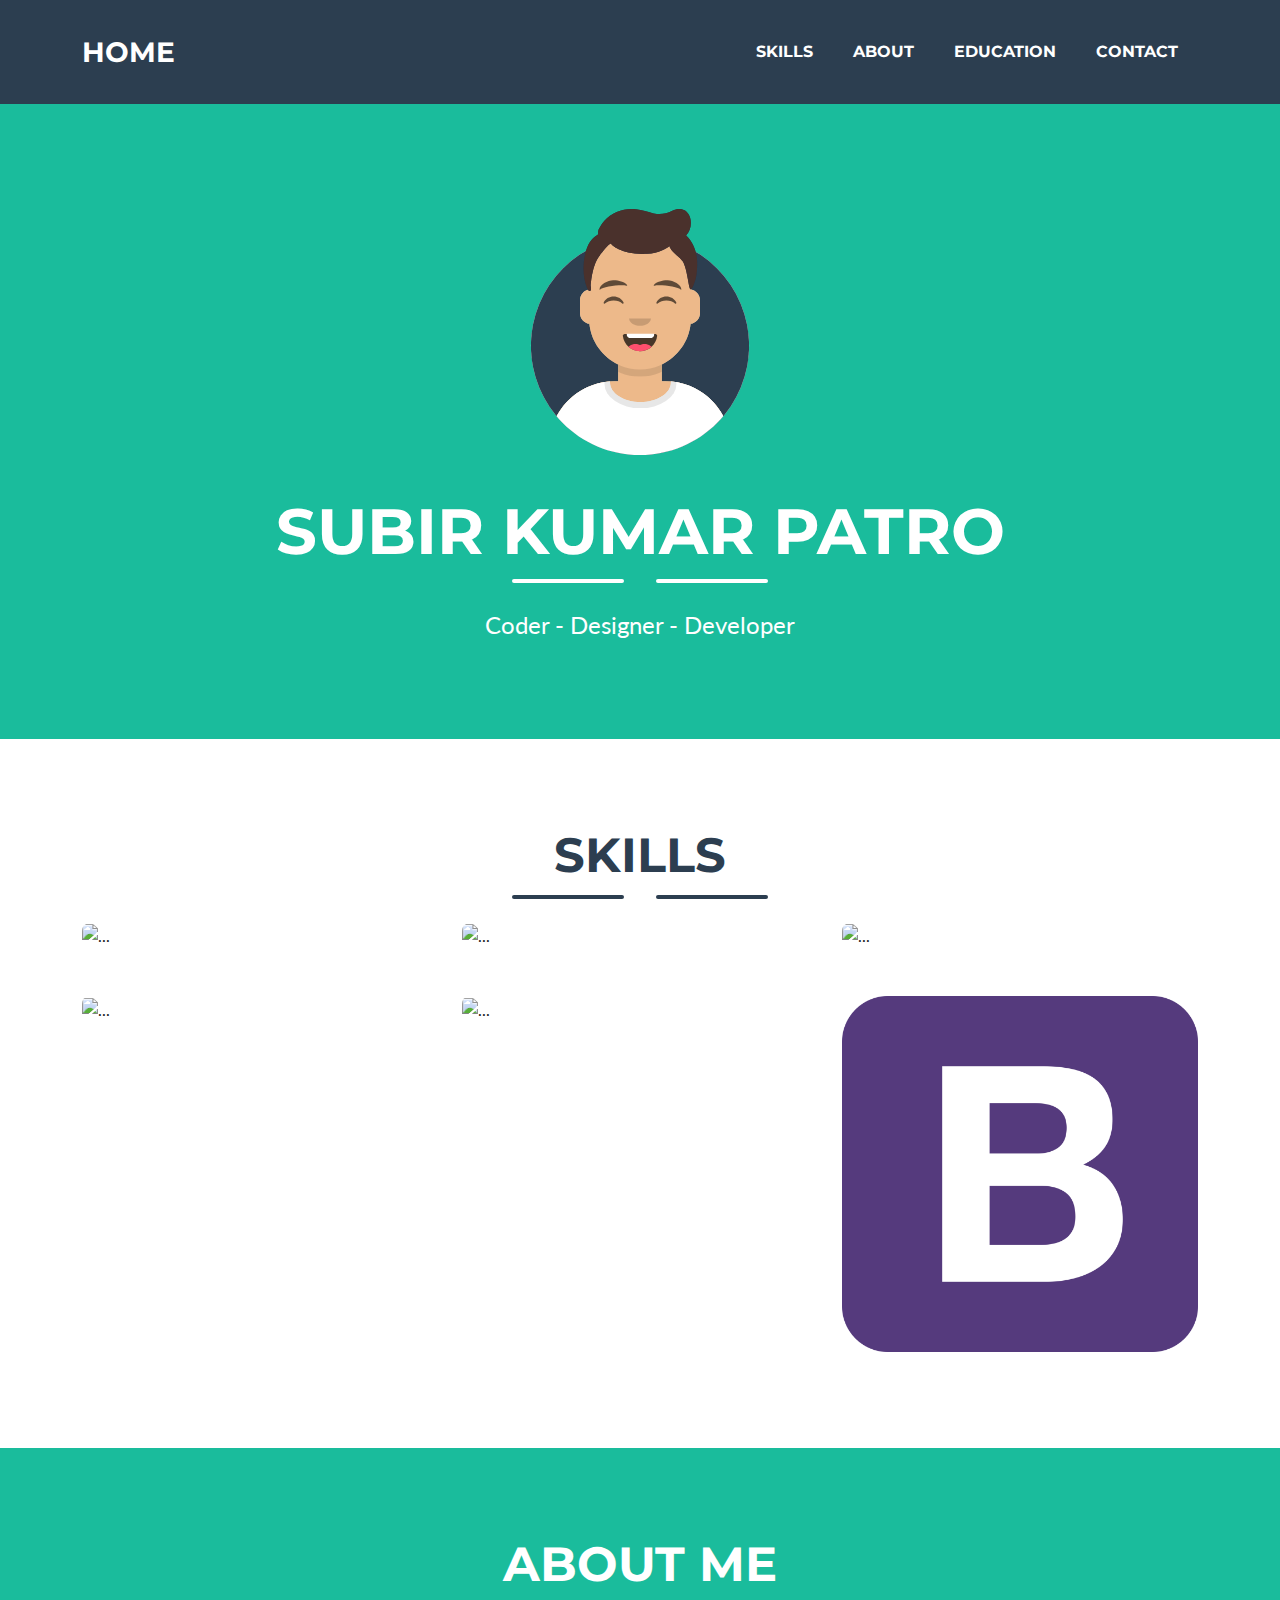
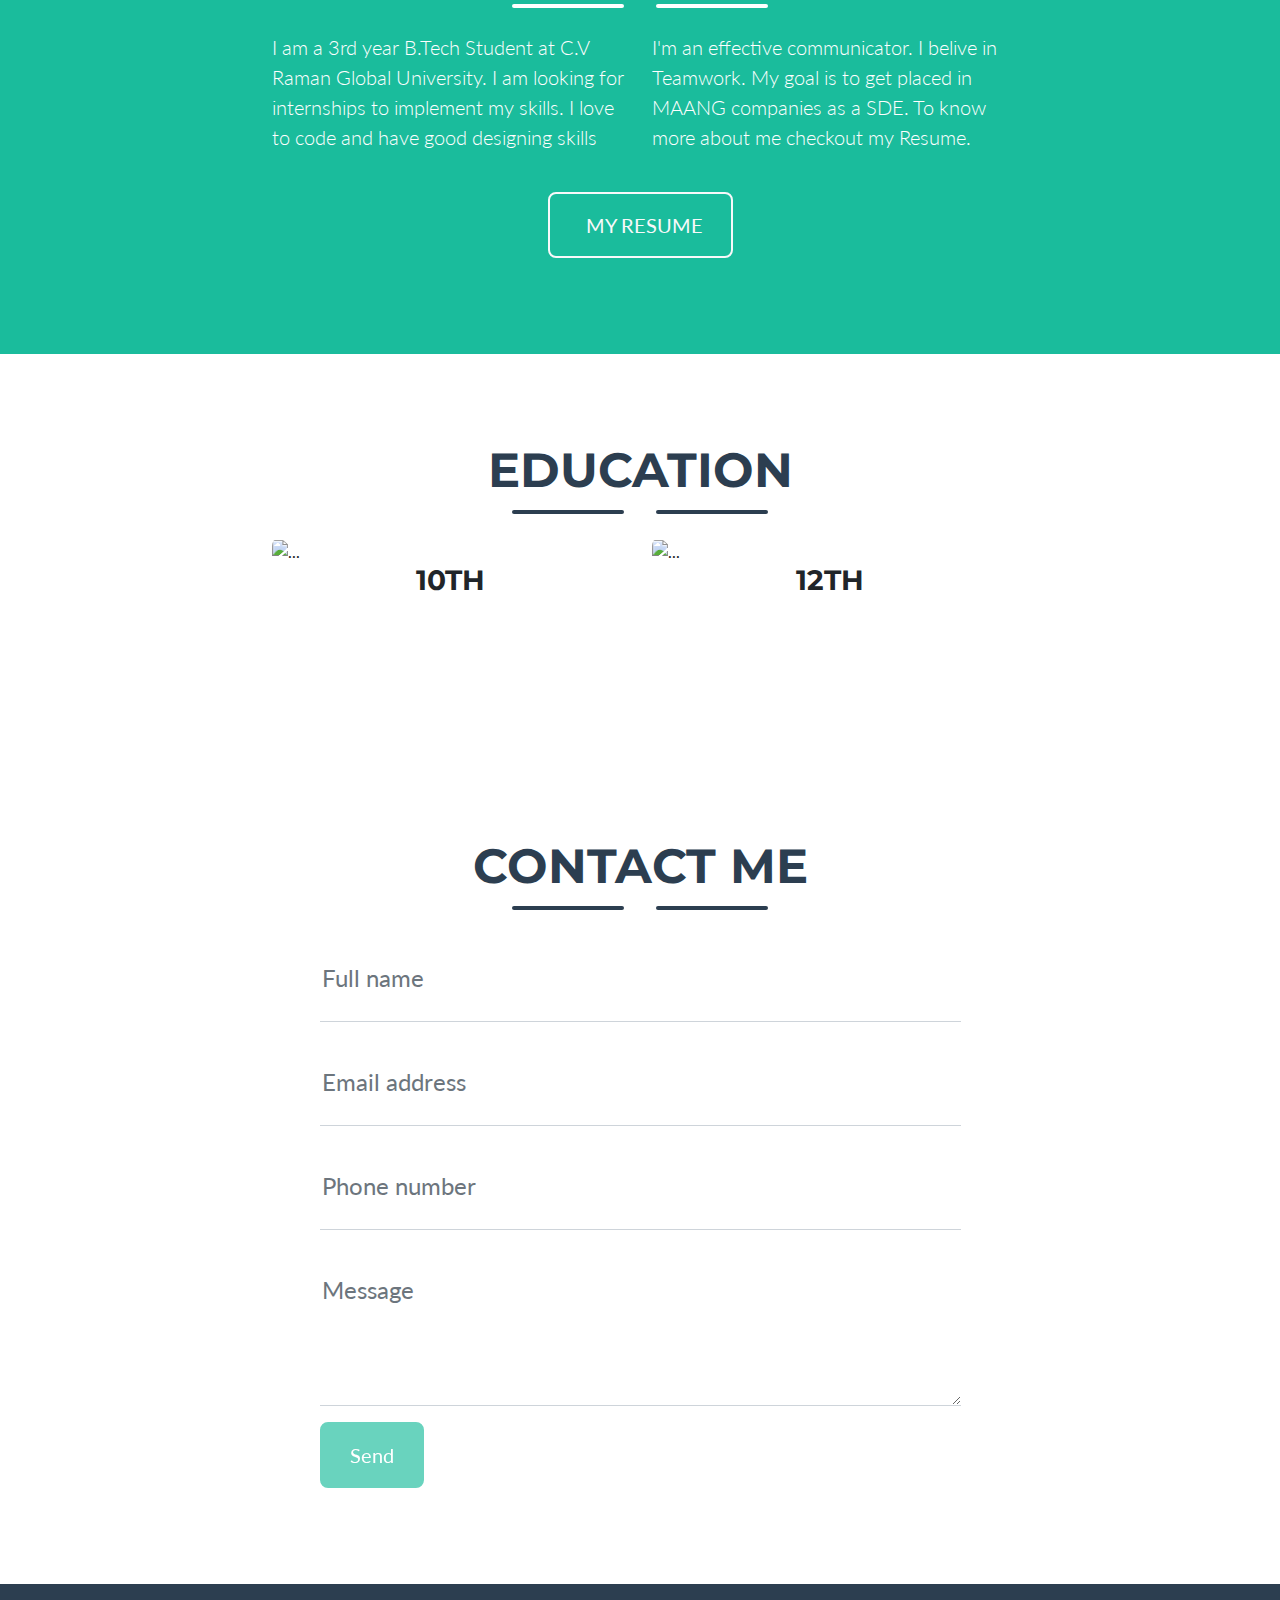
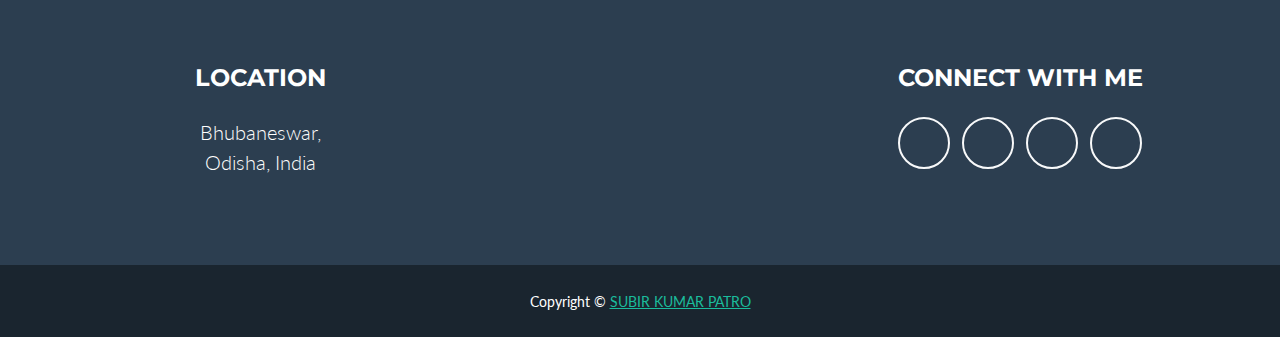
==== Portfolio/index.html @ be4f7931 "Add files via upload" ====
<!DOCTYPE html>
<html lang="en">
    <head>
        <meta charset="utf-8" />
        <meta name="viewport" content="width=device-width, initial-scale=1, shrink-to-fit=no" />
        <meta name="description" content="" />
        <meta name="author" content="" />
        <title>HOME</title>
        <!-- Favicon-->
        <link rel="icon" type="image/x-icon" href="assets/favicon.ico" />
        <!-- Font Awesome icons (free version)-->
        <script src="https://use.fontawesome.com/releases/v6.1.0/js/all.js" crossorigin="anonymous"></script>
        <!-- Google fonts-->
        <link href="https://fonts.googleapis.com/css?family=Montserrat:400,700" rel="stylesheet" type="text/css" />
        <link href="https://fonts.googleapis.com/css?family=Lato:400,700,400italic,700italic" rel="stylesheet" type="text/css" />
        <!-- Core theme CSS (includes Bootstrap)-->
        <link href="css/styles.css" rel="stylesheet" />
    </head>
    <body id="page-top">
        <!-- Navigation-->
        <nav class="navbar navbar-expand-lg bg-secondary text-uppercase fixed-top" id="mainNav">
            <div class="container">
                <a class="navbar-brand" href="#page-top">HOME</a>
                <button class="navbar-toggler text-uppercase font-weight-bold bg-primary text-white rounded" type="button" data-bs-toggle="collapse" data-bs-target="#navbarResponsive" aria-controls="navbarResponsive" aria-expanded="false" aria-label="Toggle navigation">
                    Menu
                    <i class="fas fa-bars"></i>
                </button>
                <div class="collapse navbar-collapse" id="navbarResponsive">
                    <ul class="navbar-nav ms-auto">
                        <li class="nav-item mx-0 mx-lg-1"><a class="nav-link py-3 px-0 px-lg-3 rounded" href="#portfolio">Skills</a></li>
                        <li class="nav-item mx-0 mx-lg-1"><a class="nav-link py-3 px-0 px-lg-3 rounded" href="#about">About</a></li>
                        <li class="nav-item mx-0 mx-lg-1"><a class="nav-link py-3 px-0 px-lg-3 rounded" href="#education">Education</a></li>
                        <li class="nav-item mx-0 mx-lg-1"><a class="nav-link py-3 px-0 px-lg-3 rounded" href="#contact">Contact</a></li>
                    </ul>
                </div>
            </div>
        </nav>
        <!-- Masthead-->
        <header class="masthead bg-primary text-white text-center">
            <div class="container d-flex align-items-center flex-column">
                <!-- Masthead Avatar Image-->
                <img class="masthead-avatar mb-5" src="assets/img/avataaars.svg"  alt="..." />
                <!-- Masthead Heading-->
                <h1 class="masthead-heading text-uppercase mb-0">Subir Kumar Patro</h1>
                <!-- Icon Divider-->
                <div class="divider-custom divider-light">
                    <div class="divider-custom-line"></div>
                    <div class="divider-custom-icon"><i class="fas fa-star"></i></div>
                    <div class="divider-custom-line"></div>
                </div>
                <!-- Masthead Subheading-->
                <p class="masthead-subheading font-weight-light mb-0">Coder - Designer - Developer</p>
            </div>
        </header>
        <!-- Portfolio Section-->
        <section class="page-section portfolio" id="portfolio">
            <div class="container">
                <!-- Portfolio Section Heading-->
                <h2 class="page-section-heading text-center text-uppercase text-secondary mb-0">SKILLS</h2>
                <!-- Icon Divider-->
                <div class="divider-custom">
                    <div class="divider-custom-line"></div>
                    <div class="divider-custom-icon"><i class="fas fa-star"></i></div>
                    <div class="divider-custom-line"></div>
                </div>
                <!-- Portfolio Grid Items-->
                <div class="row justify-content-center">
                    <!-- Portfolio Item 1-->
                    <div class="col-md-6 col-lg-4 mb-5">
                        <div class="portfolio-item mx-auto" data-bs-toggle="modal" data-bs-target="#portfolioModal1">
                            <div class="portfolio-item-caption d-flex align-items-center justify-content-center h-100 w-100">
                                <div class="portfolio-item-caption-content text-center text-white"><i class="fas fa-plus fa-3x"></i></div>
                            </div>
                            <img class="img-fluid" src="https://illustoon.com/photo/7859.png" alt="..." />
                        </div>
                    </div>
                    <!-- Portfolio Item 2-->
                    <div class="col-md-6 col-lg-4 mb-5">
                        <div class="portfolio-item mx-auto" data-bs-toggle="modal" data-bs-target="#portfolioModal2">
                            <div class="portfolio-item-caption d-flex align-items-center justify-content-center h-100 w-100">
                                <div class="portfolio-item-caption-content text-center text-white"><i class="fas fa-plus fa-3x"></i></div>
                            </div>
                            <img class="img-fluid" src="https://illustoon.com/photo/7879.png" alt="..." />
                        </div>
                    </div>
                    <!-- Portfolio Item 3-->
                    <div class="col-md-6 col-lg-4 mb-5">
                        <div class="portfolio-item mx-auto" data-bs-toggle="modal" data-bs-target="#portfolioModal3">
                            <div class="portfolio-item-caption d-flex align-items-center justify-content-center h-100 w-100">
                                <div class="portfolio-item-caption-content text-center text-white"><i class="fas fa-plus fa-3x"></i></div>
                            </div>
                            <img class="img-fluid" src="https://cdn-icons-png.flaticon.com/512/2535/2535523.png" alt="..." />
                        </div>
                    </div>
                    <!-- Portfolio Item 4-->
                    <div class="col-md-6 col-lg-4 mb-5 mb-lg-0">
                        <div class="portfolio-item mx-auto" data-bs-toggle="modal" data-bs-target="#portfolioModal4">
                            <div class="portfolio-item-caption d-flex align-items-center justify-content-center h-100 w-100">
                                <div class="portfolio-item-caption-content text-center text-white"><i class="fas fa-plus fa-3x"></i></div>
                            </div>
                            <img class="img-fluid" src="https://upload.wikimedia.org/wikipedia/commons/6/6a/JavaScript-logo.png" alt="..." />
                        </div>
                    </div>
                    <!-- Portfolio Item 5-->
                    <div class="col-md-6 col-lg-4 mb-5 mb-md-0">
                        <div class="portfolio-item mx-auto" data-bs-toggle="modal" data-bs-target="#portfolioModal5">
                            <div class="portfolio-item-caption d-flex align-items-center justify-content-center h-100 w-100">
                                <div class="portfolio-item-caption-content text-center text-white"><i class="fas fa-plus fa-3x"></i></div>
                            </div>
                            <img class="img-fluid" src="https://upload.wikimedia.org/wikipedia/commons/thumb/1/18/ISO_C%2B%2B_Logo.svg/459px-ISO_C%2B%2B_Logo.svg.png?20170928190710" alt="..." />
                        </div>
                    </div>
                    <!-- Portfolio Item 6-->
                    <div class="col-md-6 col-lg-4">
                        <div class="portfolio-item mx-auto" data-bs-toggle="modal" data-bs-target="#portfolioModal6">
                            <div class="portfolio-item-caption d-flex align-items-center justify-content-center h-100 w-100">
                                <div class="portfolio-item-caption-content text-center text-white"><i class="fas fa-plus fa-3x"></i></div>
                            </div>
                            <img class="img-fluid" src="assets/img/portfolio/submarine.png" alt="..." />
                        </div>
                    </div>
                </div>
            </div>
        </section>
        <!-- About Section-->
        <section class="page-section bg-primary text-white mb-0" id="about">
            <div class="container">
                <!-- About Section Heading-->
                <h2 class="page-section-heading text-center text-uppercase text-white">About Me</h2>
                <!-- Icon Divider-->
                <div class="divider-custom divider-light">
                    <div class="divider-custom-line"></div>
                    <div class="divider-custom-icon"><i class="fas fa-star"></i></div>
                    <div class="divider-custom-line"></div>
                </div>
                <!-- About Section Content-->
                <div class="row">
                    <div class="col-lg-4 ms-auto"><p class="lead">I am a 3rd year B.Tech Student at C.V Raman Global University. I am looking for internships to implement my skills. I love to code and have good designing skills</p></div>
                    <div class="col-lg-4 me-auto"><p class="lead">I'm an effective communicator. I belive in Teamwork. My goal is to get placed in MAANG companies as a SDE. To know more about me checkout my Resume.</p></div>
                </div>
                <!-- About Section Button-->
                <div class="text-center mt-4">
                    <a class="btn btn-xl btn-outline-light" href="assets/img/portfolio/Resume-subir-kumar-Patro.pdf" target="_blank">
                        <i class="fas fa-download me-2"></i>
                        MY RESUME
                    </a>
                </div>
            </div>
        </section>
        <!--Education-->
        <section class="page-section portfolio" id="portfolio">
            <div class="container" id="education">
                <!-- Portfolio Section Heading-->
                <h2 class="page-section-heading text-center text-uppercase text-secondary mb-0">EDUCATION</h2>
                <!-- Icon Divider-->
                <div class="divider-custom">
                    <div class="divider-custom-line"></div>
                    <div class="divider-custom-icon"><i class="fas fa-star"></i></div>
                    <div class="divider-custom-line"></div>
                </div>
                <!-- Portfolio Grid Items-->
                <div class="row justify-content-center">
                    <!-- Portfolio Item 1-->
                    <div class="col-md-6 col-lg-4 mb-5">
                        <div class="portfolio-item mx-auto" data-bs-toggle="modal" data-bs-target="#eduModal1">
                            <div class="portfolio-item-caption d-flex align-items-center justify-content-center h-100 w-100">
                                <div class="portfolio-item-caption-content text-center text-white"><i class="fas fa-plus fa-3x"></i></div>
                            </div>
                            <img class="img-fluid" src="https://cdn-icons-png.flaticon.com/512/337/337946.png" alt="..." />
                            <h3 style="text-align:center;">10TH</h3>
                        </div>
                    </div>
                    <!-- Portfolio Item 2-->
                    <div class="col-md-6 col-lg-4 mb-5">
                        <div class="portfolio-item mx-auto" data-bs-toggle="modal" data-bs-target="#eduModal2">
                            <div class="portfolio-item-caption d-flex align-items-center justify-content-center h-100 w-100">
                                <div class="portfolio-item-caption-content text-center text-white"><i class="fas fa-plus fa-3x"></i></div>
                            </div>
                            <img class="img-fluid" src="https://cdn-icons-png.flaticon.com/512/337/337946.png" alt="..." />
                            <h3 style="text-align:center;">12TH</h3>
                        </div>
                    </div>
                </div>
            </div>
        </section>
        <!-- Contact Section-->
        <section class="page-section" id="contact">
            <div class="container">
                <!-- Contact Section Heading-->
                <h2 class="page-section-heading text-center text-uppercase text-secondary mb-0">Contact Me</h2>
                <!-- Icon Divider-->
                <div class="divider-custom">
                    <div class="divider-custom-line"></div>
                    <div class="divider-custom-icon"><i class="fas fa-star"></i></div>
                    <div class="divider-custom-line"></div>
                </div>
                <!-- Contact Section Form-->
                <div class="row justify-content-center">
                    <div class="col-lg-8 col-xl-7">
                        <form id="contactForm" data-sb-form-api-token="API_TOKEN">
                            <!-- Name input-->
                            <div class="form-floating mb-3">
                                <input class="form-control" id="name" type="text" placeholder="Enter your name..." data-sb-validations="required" />
                                <label for="name">Full name</label>
                                <div class="invalid-feedback" data-sb-feedback="name:required">A name is required.</div>
                            </div>
                            <!-- Email address input-->
                            <div class="form-floating mb-3">
                                <input class="form-control" id="email" type="email" placeholder="name@example.com" data-sb-validations="required,email" />
                                <label for="email">Email address</label>
                                <div class="invalid-feedback" data-sb-feedback="email:required">An email is required.</div>
                                <div class="invalid-feedback" data-sb-feedback="email:email">Email is not valid.</div>
                            </div>
                            <!-- Phone number input-->
                            <div class="form-floating mb-3">
                                <input class="form-control" id="phone" type="tel" placeholder="(123) 456-7890" data-sb-validations="required" />
                                <label for="phone">Phone number</label>
                                <div class="invalid-feedback" data-sb-feedback="phone:required">A phone number is required.</div>
                            </div>
                            <!-- Message input-->
                            <div class="form-floating mb-3">
                                <textarea class="form-control" id="message" type="text" placeholder="Enter your message here..." style="height: 10rem" data-sb-validations="required"></textarea>
                                <label for="message">Message</label>
                                <div class="invalid-feedback" data-sb-feedback="message:required">A message is required.</div>
                            </div>
                            <!-- Submit success message-->
                            <!---->
                            <!-- This is what your users will see when the form-->
                            <!-- has successfully submitted-->
                            <div class="d-none" id="submitSuccessMessage">
                                <div class="text-center mb-3">
                                    <div class="fw-bolder">Form submission successful!</div>
                                </div>
                            </div>
                            <!-- Submit error message-->
                            <!---->
                            <!-- This is what your users will see when there is-->
                            <!-- an error submitting the form-->
                            <div class="d-none" id="submitErrorMessage"><div class="text-center text-danger mb-3">Error sending message!</div></div>
                            <!-- Submit Button-->
                            <button class="btn btn-primary btn-xl disabled" id="submitButton" type="submit">Send</button>
                        </form>
                    </div>
                </div>
            </div>
        </section>
        <!-- Footer-->
        <footer class="footer text-center">
            <div class="container">
                <div class="row">
                    <!-- Footer Location-->
                    <div class="col-lg-4 mb-5 mb-lg-0">
                        <h4 class="text-uppercase mb-4">Location</h4>
                        <p class="lead mb-0">
                            Bhubaneswar,
                            <br/>
                            Odisha, India
                        </p>
                    </div>
                    <!-- Footer Social Icons-->
                    <div class="col-lg-4 mb-5 mb-lg-0">
                        <!-- <h4 class="text-uppercase mb-4">Connect with me</h4>
                        <a class="btn btn-outline-light btn-social mx-1" href="https://www.facebook.com/subir.kumar.754703/"><i class="fab fa-fw fa-facebook-f"></i></a>
                        <a class="btn btn-outline-light btn-social mx-1" href="https://twitter.com/SubirPatro"><i class="fab fa-fw fa-twitter"></i></a>
                        <a class="btn btn-outline-light btn-social mx-1" href="https://www.linkedin.com/in/subir-kumar-patro-0152a41a1/"><i class="fab fa-fw fa-linkedin-in"></i></a>
                        <a class="btn btn-outline-light btn-social mx-1" href="https://www.instagram.com/subir_8_20_/"><i class="fab fa-fw fa-instagram"></i></a> -->
                    </div>
                    <!-- Footer Social Icons-->
                    <div class="col-lg-4">
                        <!-- <h4 class="text-uppercase mb-4"></h4> -->
                        <p class="lead mb-0">
                            <h4 class="text-uppercase mb-4">Connect with me</h4>
                        <a class="btn btn-outline-light btn-social mx-1" href="https://www.facebook.com/subir.kumar.754703/"><i class="fab fa-fw fa-facebook-f"></i></a>
                        <a class="btn btn-outline-light btn-social mx-1" href="https://twitter.com/SubirPatro"><i class="fab fa-fw fa-twitter"></i></a>
                        <a class="btn btn-outline-light btn-social mx-1" href="https://www.linkedin.com/in/subir-kumar-patro-0152a41a1/"><i class="fab fa-fw fa-linkedin-in"></i></a>
                        <a class="btn btn-outline-light btn-social mx-1" href="https://www.instagram.com/subir_8_20_/"><i class="fab fa-fw fa-instagram"></i></a>
                        </p>
                    </div>
                </div>
            </div>
        </footer>
        <!-- Copyright Section-->
        <div class="copyright py-4 text-center text-white">
            <div class="container"><small>Copyright &copy; <a href="https://www.linkedin.com/in/subir-kumar-patro-0152a41a1/">SUBIR KUMAR PATRO</a></small></div>
        </div>
        <!-- Portfolio Modals-->
        <!-- Portfolio Modal 1-->
        <div class="portfolio-modal modal fade" id="portfolioModal1" tabindex="-1" aria-labelledby="portfolioModal1" aria-hidden="true">
            <div class="modal-dialog modal-xl">
                <div class="modal-content">
                    <div class="modal-header border-0"><button class="btn-close" type="button" data-bs-dismiss="modal" aria-label="Close"></button></div>
                    <div class="modal-body text-center pb-5">
                        <div class="container">
                            <div class="row justify-content-center">
                                <div class="col-lg-8">
                                    <!-- Portfolio Modal - Title-->
                                    <h2 class="portfolio-modal-title text-secondary text-uppercase mb-0">HTML</h2>
                                    <!-- Icon Divider-->
                                    <div class="divider-custom">
                                        <div class="divider-custom-line"></div>
                                        <div class="divider-custom-icon"><i class="fas fa-star"></i></div>
                                        <div class="divider-custom-line"></div>
                                    </div>
                                    <!-- Portfolio Modal - Image-->
                                    <img class="img-fluid rounded mb-5" src="assets/img/portfolio/html.png" alt="..." />
                                    <button class="btn btn-primary" data-bs-dismiss="modal">
                                        <i class="fas fa-xmark fa-fw"></i>
                                        Close Window
                                    </button>
                                </div>
                            </div>
                        </div>
                    </div>
                </div>
            </div>
        </div>
        <!-- Portfolio Modal 2-->
        <div class="portfolio-modal modal fade" id="portfolioModal2" tabindex="-1" aria-labelledby="portfolioModal2" aria-hidden="true">
            <div class="modal-dialog modal-xl">
                <div class="modal-content">
                    <div class="modal-header border-0"><button class="btn-close" type="button" data-bs-dismiss="modal" aria-label="Close"></button></div>
                    <div class="modal-body text-center pb-5">
                        <div class="container">
                            <div class="row justify-content-center">
                                <div class="col-lg-8">
                                    <!-- Portfolio Modal - Title-->
                                    <h2 class="portfolio-modal-title text-secondary text-uppercase mb-0">CSS Certificate</h2>
                                    <!-- Icon Divider-->
                                    <div class="divider-custom">
                                        <div class="divider-custom-line"></div>
                                        <div class="divider-custom-icon"><i class="fas fa-star"></i></div>
                                        <div class="divider-custom-line"></div>
                                    </div>
                                    <!-- Portfolio Modal - Image-->
                                    <img class="img-fluid rounded mb-5" src="assets/img/portfolio/css.png" alt="..." />
                                    <button class="btn btn-primary" data-bs-dismiss="modal">
                                        <i class="fas fa-xmark fa-fw"></i>
                                        Close Window
                                    </button>
                                </div>
                            </div>
                        </div>
                    </div>
                </div>
            </div>
        </div>
        <!-- Portfolio Modal 3-->
        <div class="portfolio-modal modal fade" id="portfolioModal3" tabindex="-1" aria-labelledby="portfolioModal3" aria-hidden="true">
            <div class="modal-dialog modal-xl">
                <div class="modal-content">
                    <div class="modal-header border-0"><button class="btn-close" type="button" data-bs-dismiss="modal" aria-label="Close"></button></div>
                    <div class="modal-body text-center pb-5">
                        <div class="container">
                            <div class="row justify-content-center">
                                <div class="col-lg-8">
                                    <!-- Portfolio Modal - Title-->
                                    <h2 class="portfolio-modal-title text-secondary text-uppercase mb-0">Java Certificate</h2>
                                    <!-- Icon Divider-->
                                    <div class="divider-custom">
                                        <div class="divider-custom-line"></div>
                                        <div class="divider-custom-icon"><i class="fas fa-star"></i></div>
                                        <div class="divider-custom-line"></div>
                                    </div>
                                    <!-- Portfolio Modal - Image-->
                                    <img class="img-fluid rounded mb-5" src="assets/img/portfolio/java.png" alt="..." />
                                    <!-- Portfolio Modal - Text-->
                                    <button class="btn btn-primary" data-bs-dismiss="modal">
                                        <i class="fas fa-xmark fa-fw"></i>
                                        Close Window
                                    </button>
                                </div>
                            </div>
                        </div>
                    </div>
                </div>
            </div>
        </div>
        <!-- Portfolio Modal 4-->
        <div class="portfolio-modal modal fade" id="portfolioModal4" tabindex="-1" aria-labelledby="portfolioModal4" aria-hidden="true">
            <div class="modal-dialog modal-xl">
                <div class="modal-content">
                    <div class="modal-header border-0"><button class="btn-close" type="button" data-bs-dismiss="modal" aria-label="Close"></button></div>
                    <div class="modal-body text-center pb-5">
                        <div class="container">
                            <div class="row justify-content-center">
                                <div class="col-lg-8">
                                    <!-- Portfolio Modal - Title-->
                                    <h2 class="portfolio-modal-title text-secondary text-uppercase mb-0">JavaScript Certificate</h2>
                                    <!-- Icon Divider-->
                                    <div class="divider-custom">
                                        <div class="divider-custom-line"></div>
                                        <div class="divider-custom-icon"><i class="fas fa-star"></i></div>
                                        <div class="divider-custom-line"></div>
                                    </div>
                                    <!-- Portfolio Modal - Image-->
                                    <img class="img-fluid rounded mb-5" src="assets/img/portfolio/js.png" alt="..." />
                                    <!-- Portfolio Modal - Text-->
                                    <button class="btn btn-primary" data-bs-dismiss="modal">
                                        <i class="fas fa-xmark fa-fw"></i>
                                        Close Window
                                    </button>
                                </div>
                            </div>
                        </div>
                    </div>
                </div>
            </div>
        </div>
        <!-- Portfolio Modal 5-->
        <div class="portfolio-modal modal fade" id="portfolioModal5" tabindex="-1" aria-labelledby="portfolioModal5" aria-hidden="true">
            <div class="modal-dialog modal-xl">
                <div class="modal-content">
                    <div class="modal-header border-0"><button class="btn-close" type="button" data-bs-dismiss="modal" aria-label="Close"></button></div>
                    <div class="modal-body text-center pb-5">
                        <div class="container">
                            <div class="row justify-content-center">
                                <div class="col-lg-8">
                                    <!-- Portfolio Modal - Title-->
                                    <h2 class="portfolio-modal-title text-secondary text-uppercase mb-0">Hackerrank Badge</h2>
                                    <!-- Icon Divider-->
                                    <div class="divider-custom">
                                        <div class="divider-custom-line"></div>
                                        <div class="divider-custom-icon"><i class="fas fa-star"></i></div>
                                        <div class="divider-custom-line"></div>
                                    </div>
                                    <!-- Portfolio Modal - Image-->
                                    <img class="img-fluid rounded mb-5" src="assets/img/portfolio/c++.png" alt="..." />
                                    <!-- Portfolio Modal - Text--><br>
                                    <button class="btn btn-primary" data-bs-dismiss="modal">
                                        <i class="fas fa-xmark fa-fw"></i>
                                        Close Window
                                    </button>
                                </div>
                            </div>
                        </div>
                    </div>
                </div>
            </div>
        </div>
        <!-- Portfolio Modal 6-->
        <div class="portfolio-modal modal fade" id="portfolioModal6" tabindex="-1" aria-labelledby="portfolioModal6" aria-hidden="true">
            <div class="modal-dialog modal-xl">
                <div class="modal-content">
                    <div class="modal-header border-0"><button class="btn-close" type="button" data-bs-dismiss="modal" aria-label="Close"></button></div>
                    <div class="modal-body text-center pb-5">
                        <div class="container">
                            <div class="row justify-content-center">
                                <div class="col-lg-8">
                                    <!-- Portfolio Modal - Title-->
                                    <h2 class="portfolio-modal-title text-secondary text-uppercase mb-0">Bootstrap</h2>
                                    <!-- Icon Divider-->
                                    <div class="divider-custom">
                                        <div class="divider-custom-line"></div>
                                        <div class="divider-custom-icon"><i class="fas fa-star"></i></div>
                                        <div class="divider-custom-line"></div>
                                    </div>
                                    <!-- Portfolio Modal - Image-->
                                    <img class="img-fluid rounded mb-5" src="assets/img/portfolio/submarine.png" alt="..." />
                                    <!-- Portfolio Modal - Text-->
                                    <button class="btn btn-primary" data-bs-dismiss="modal">
                                        <i class="fas fa-xmark fa-fw"></i>
                                        Close Window
                                    </button>
                                </div>
                            </div>
                        </div>
                    </div>
                </div>
            </div>
        </div>
        <!--Education Modals-->
        <div class="portfolio-modal modal fade" id="eduModal1" tabindex="-1" aria-labelledby="eduModal1" aria-hidden="true">
            <div class="modal-dialog modal-xl">
                <div class="modal-content">
                    <div class="modal-header border-0"><button class="btn-close" type="button" data-bs-dismiss="modal" aria-label="Close"></button></div>
                    <div class="modal-body text-center pb-5">
                        <div class="container">
                            <div class="row justify-content-center">
                                <div class="col-lg-8">
                                    <!-- Portfolio Modal - Title-->
                                    <h2 class="portfolio-modal-title text-secondary text-uppercase mb-0">10TH</h2>
                                    <!-- Icon Divider-->
                                    <div class="divider-custom">
                                        <div class="divider-custom-line"></div>
                                        <div class="divider-custom-icon"><i class="fas fa-star"></i></div>
                                        <div class="divider-custom-line"></div>
                                    </div>
                                    <!-- Portfolio Modal - Image-->
                                    <img class="img-fluid rounded mb-5" src="assets/img/portfolio/10TH_MARKS.png" alt="..." />
                                    <!-- Portfolio Modal - Text-->
                                    <button class="btn btn-primary" data-bs-dismiss="modal">
                                        <i class="fas fa-xmark fa-fw"></i>
                                        Close Window
                                    </button>
                                </div>
                            </div>
                        </div>
                    </div>
                </div>
            </div>
        </div>
        <div class="portfolio-modal modal fade" id="eduModal2" tabindex="-1" aria-labelledby="eduModal2" aria-hidden="true">
            <div class="modal-dialog modal-xl">
                <div class="modal-content">
                    <div class="modal-header border-0"><button class="btn-close" type="button" data-bs-dismiss="modal" aria-label="Close"></button></div>
                    <div class="modal-body text-center pb-5">
                        <div class="container">
                            <div class="row justify-content-center">
                                <div class="col-lg-8">
                                    <!-- Portfolio Modal - Title-->
                                    <h2 class="portfolio-modal-title text-secondary text-uppercase mb-0">12TH</h2>
                                    <!-- Icon Divider-->
                                    <div class="divider-custom">
                                        <div class="divider-custom-line"></div>
                                        <div class="divider-custom-icon"><i class="fas fa-star"></i></div>
                                        <div class="divider-custom-line"></div>
                                    </div>
                                    <!-- Portfolio Modal - Image-->
                                    <img class="img-fluid rounded mb-5" src="assets/img/portfolio/12TH_MARKS.png" alt="..." />
                                    <!-- Portfolio Modal - Text-->
                                    <button class="btn btn-primary" data-bs-dismiss="modal">
                                        <i class="fas fa-xmark fa-fw"></i>
                                        Close Window
                                    </button>
                                </div>
                            </div>
                        </div>
                    </div>
                </div>
            </div>
        </div>
        <!-- Bootstrap core JS-->
        <script src="https://cdn.jsdelivr.net/npm/bootstrap@5.1.3/dist/js/bootstrap.bundle.min.js"></script>
        <!-- Core theme JS-->
        <script src="js/scripts.js"></script>
        <script src="https://cdn.startbootstrap.com/sb-forms-latest.js"></script>
    </body>
</html>
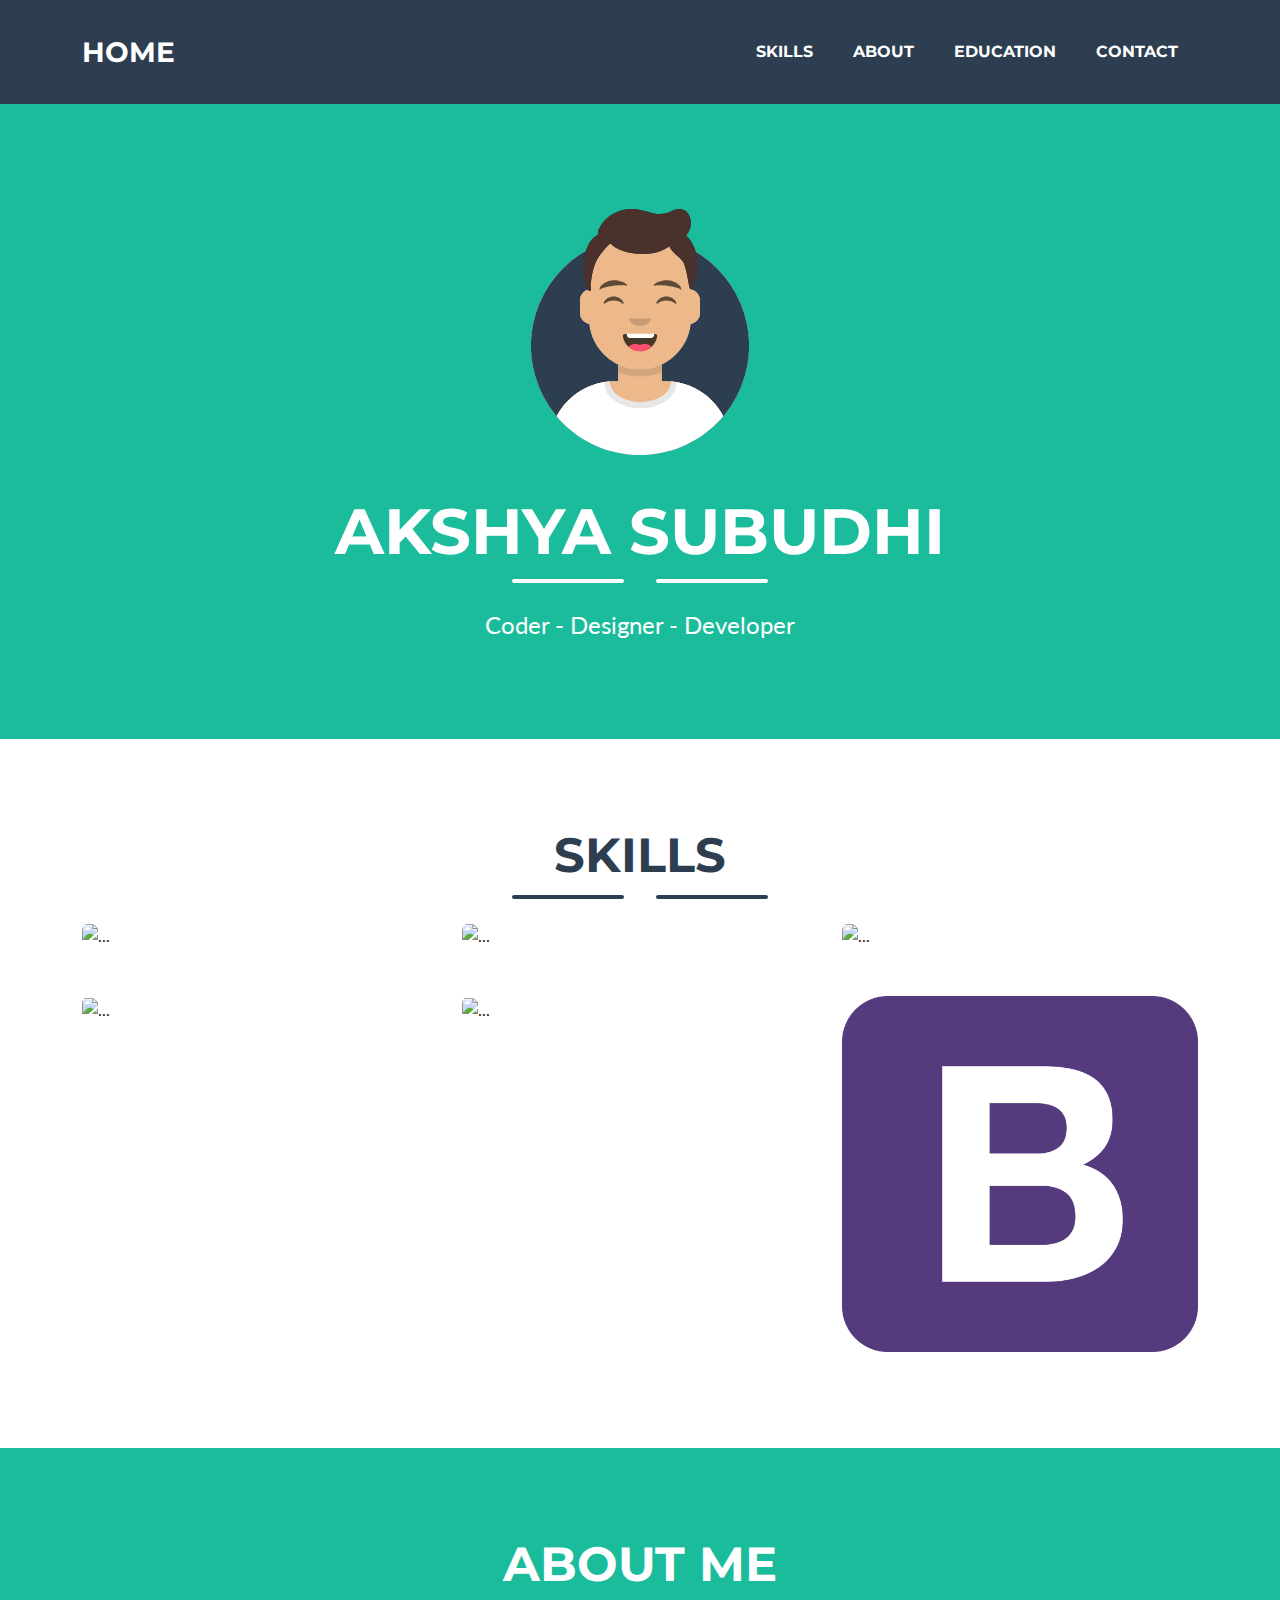
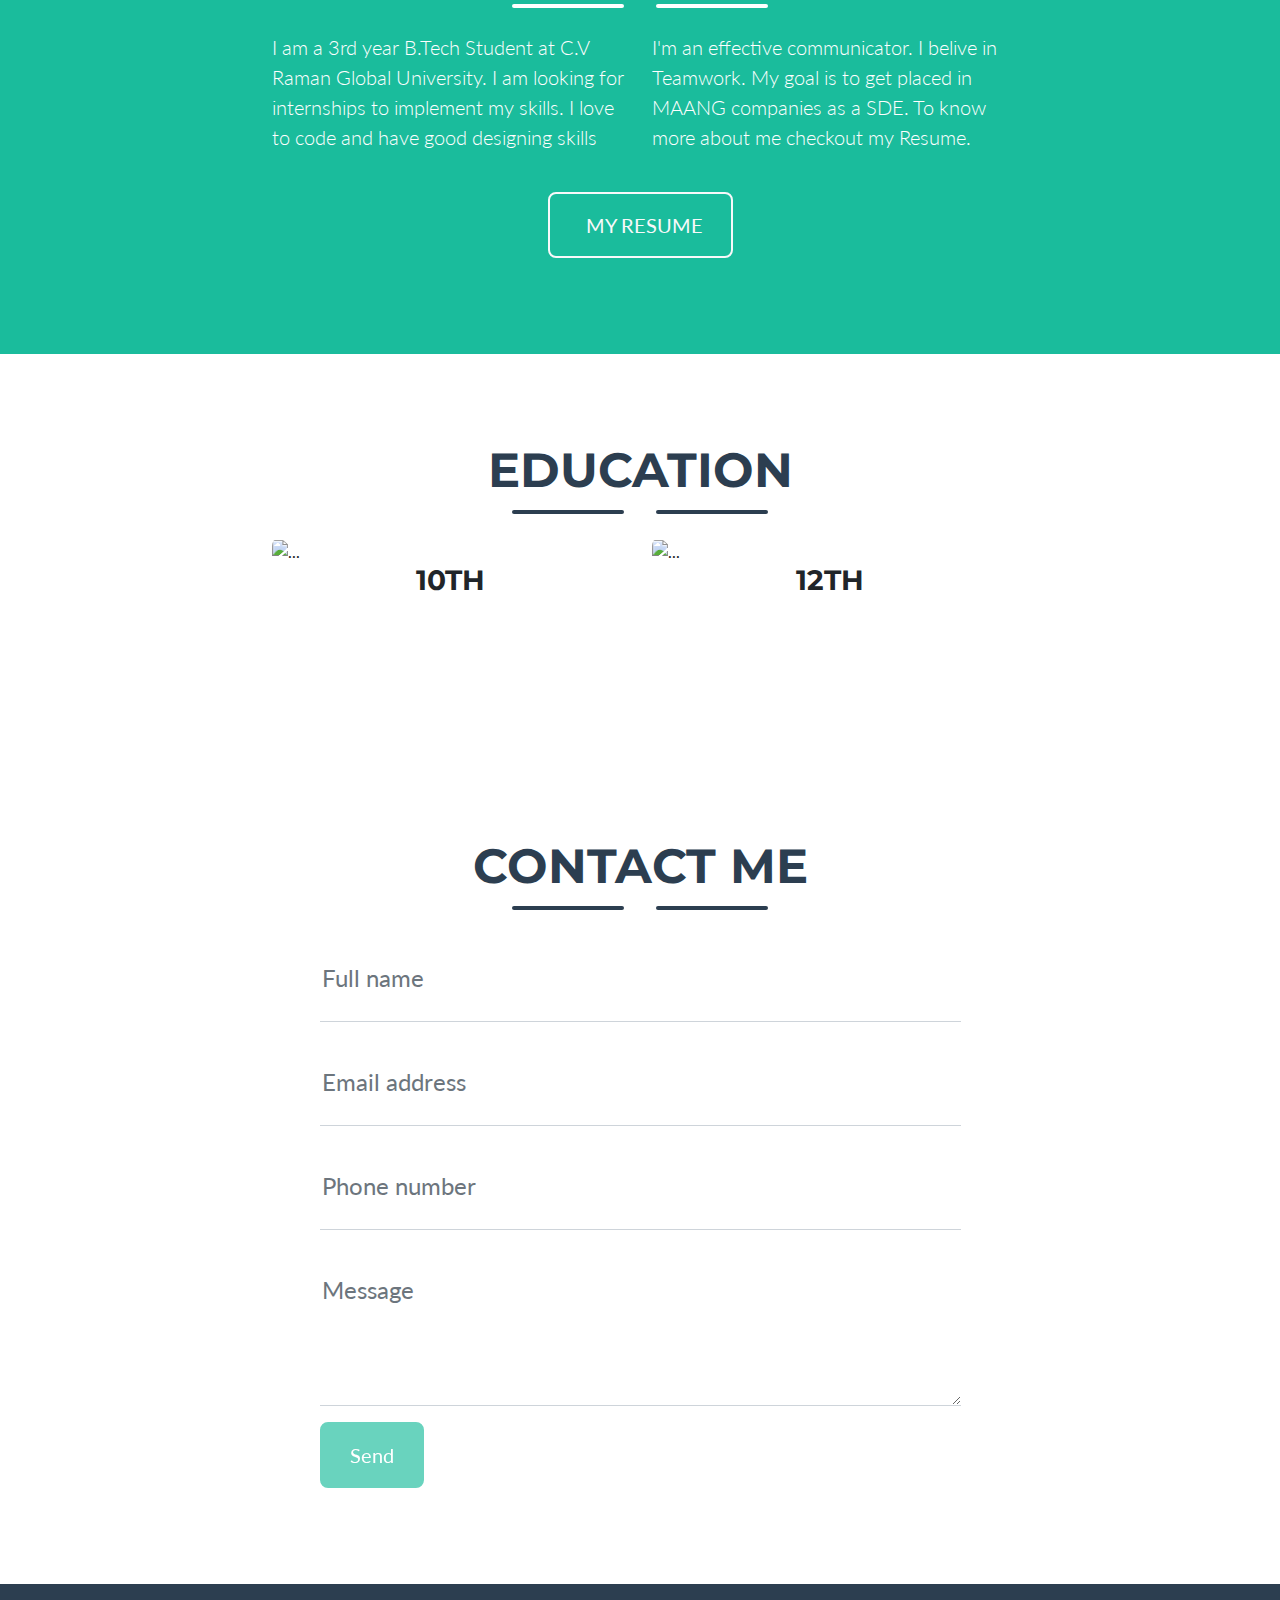
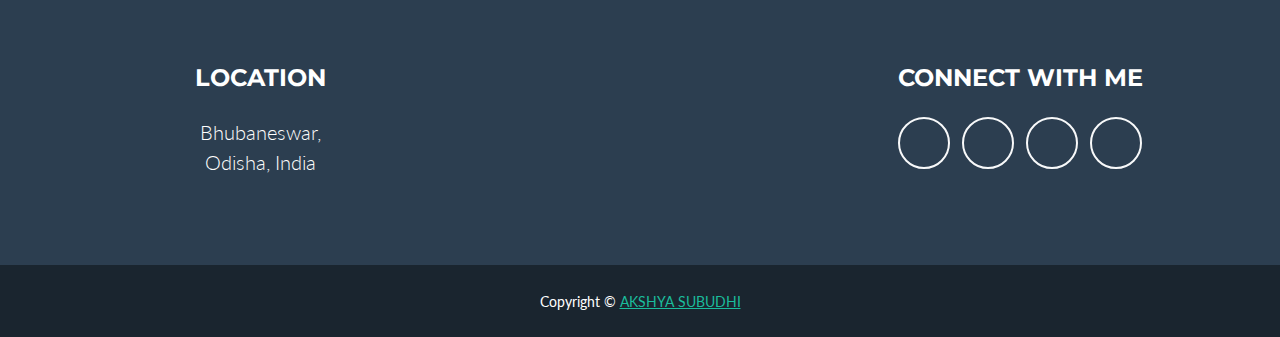
==== commit 09909375: "Update index.html" ====
--- a/Portfolio/index.html
+++ b/Portfolio/index.html
@@ -41,7 +41,7 @@
                 <!-- Masthead Avatar Image-->
                 <img class="masthead-avatar mb-5" src="assets/img/avataaars.svg"  alt="..." />
                 <!-- Masthead Heading-->
-                <h1 class="masthead-heading text-uppercase mb-0">Subir Kumar Patro</h1>
+                <h1 class="masthead-heading text-uppercase mb-0">AKSHYA SUBUDHI</h1>
                 <!-- Icon Divider-->
                 <div class="divider-custom divider-light">
                     <div class="divider-custom-line"></div>
@@ -281,7 +281,7 @@
         </footer>
         <!-- Copyright Section-->
         <div class="copyright py-4 text-center text-white">
-            <div class="container"><small>Copyright &copy; <a href="https://www.linkedin.com/in/subir-kumar-patro-0152a41a1/">SUBIR KUMAR PATRO</a></small></div>
+            <div class="container"><small>Copyright &copy; <a href="https://www.linkedin.com/in/subir-kumar-patro-0152a41a1/">AKSHYA SUBUDHI</a></small></div>
         </div>
         <!-- Portfolio Modals-->
         <!-- Portfolio Modal 1-->
@@ -535,4 +535,4 @@
         <script src="js/scripts.js"></script>
         <script src="https://cdn.startbootstrap.com/sb-forms-latest.js"></script>
     </body>
-</html>+</html>
